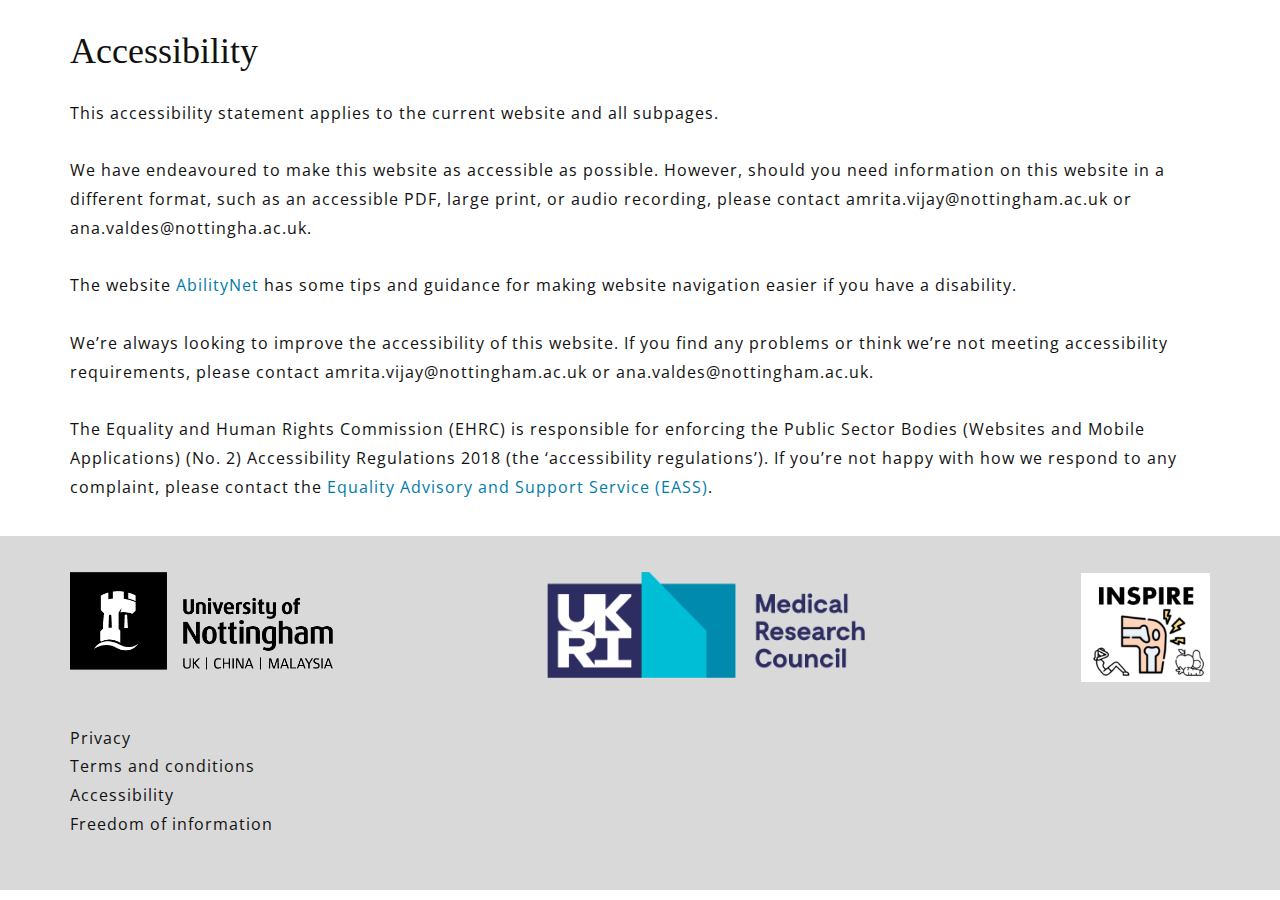
==== Accessibility.html @ a1bdb832 "WEBSITE UPLOAD" ====
<!DOCTYPE html>
<html style="font-size: 16px;">
  <head>
    <meta name="viewport" content="width=device-width, initial-scale=1.0">
    <meta charset="utf-8">
    <meta name="keywords" content="">
    <meta name="description" content="">
    <title>Accessibility</title>
    <link rel="stylesheet" href="nicepage.css" media="screen">
<link rel="stylesheet" href="Accessibility.css" media="screen">
    <script class="u-script" type="text/javascript" src="jquery.js" defer=""></script>
    <script class="u-script" type="text/javascript" src="nicepage.js" defer=""></script>
    <meta name="generator" content="Nicepage 4.12.21, nicepage.com">
    <link rel="icon" href="images/favicon.ico">
    <link id="u-theme-google-font" rel="stylesheet" href="https://fonts.googleapis.com/css?family=Roboto:100,100i,300,300i,400,400i,500,500i,700,700i,900,900i|Open+Sans:300,300i,400,400i,500,500i,600,600i,700,700i,800,800i">
    
    
    <script type="application/ld+json">{
		"@context": "http://schema.org",
		"@type": "Organization",
		"name": "INSPIRE",
		"logo": "images/UoN_Single_Col_Logo_Blk_RGB.png"
}</script>
    <meta name="theme-color" content="#dec79b">
    <meta property="og:title" content="Accessibility">
    <meta property="og:description" content="">
    <meta property="og:type" content="website">
  </head>
  <body class="u-body u-xl-mode">
    <section class="u-clearfix u-section-1" id="sec-5e1e">
      <div class="u-clearfix u-sheet u-sheet-1">
        <h2 class="u-align-center u-text u-text-default u-text-1">Accessibility</h2>
        <p class="u-align-left u-text u-text-2"> This accessibility statement applies to the current website and all subpages.<br>
          <br>We have endeavoured to make this website as accessible as possible. However, should you need information on this website in a different format, such as an accessible PDF, large print, or audio recording, please contact ​amrita.vijay@nottingham.ac.uk or ana.valdes@nottingha.ac.uk.<br>
          <br>The website <a href="https://mcmw.abilitynet.org.uk/" target="_blank" class="u-active-none u-border-none u-btn u-button-link u-button-style u-hover-none u-none u-text-custom-color-2 u-btn-1">AbilityNet</a>&nbsp;has some tips and guidance for making website navigation easier if you have a disability.<br>
          <br>We’re always looking to improve the accessibility of this website. If you find any problems or think we’re not meeting accessibility requirements, please contact amrita.vijay@nottingham.ac.uk or ana.valdes@nottingham.ac.uk.<br>
          <br>The Equality and Human Rights Commission (EHRC) is responsible for enforcing the Public Sector Bodies (Websites and Mobile Applications) (No. 2) Accessibility Regulations 2018 (the ‘accessibility regulations’). If you’re not happy with how we respond to any complaint, please contact the <a href="https://www.equalityadvisoryservice.com/" target="_blank" class="u-active-none u-border-none u-btn u-button-link u-button-style u-hover-none u-none u-text-custom-color-2 u-btn-2">Equality Advisory and Support Service (EASS)</a>.
        </p>
      </div>
    </section>
    
    
    <footer class="u-clearfix u-footer u-grey-15" id="sec-4f29"><div class="u-align-left u-clearfix u-sheet u-sheet-1">
        <a href="https://nottingham.ac.uk" class="u-image u-logo u-image-1" data-image-width="506" data-image-height="188" title="University of Nottingham" target="_blank">
          <img src="images/UoN_Single_Col_Logo_Blk_RGB.png" class="u-logo-image u-logo-image-1">
        </a>
        <a href="Home.html" data-page-id="12705775" class="u-image u-logo u-image-2" data-image-width="372" data-image-height="314" title="Home">
          <img src="images/INSPIRE.png" class="u-logo-image u-logo-image-2">
        </a>
        <a href="https://www.ukri.org/councils/mrc/" class="u-image u-logo u-image-3" data-image-width="1440" data-image-height="480" title="UKRI - MRC" target="_blank">
          <img src="images/MRClogo.png" class="u-logo-image u-logo-image-3">
        </a>
        <p class="u-text u-text-1">
          <a href="https://www.nottingham.ac.uk/utilities/privacy/privacy.aspx" class="u-active-none u-border-none u-btn u-button-link u-button-style u-hover-none u-none u-text-body-color u-text-hover-custom-color-1 u-btn-1" target="_blank">Privacy</a>
          <br>
          <a href="Terms-and-conditions.html" data-page-id="136222479" class="u-active-none u-border-none u-btn u-button-link u-button-style u-hover-none u-none u-text-body-color u-text-hover-custom-color-1 u-btn-2">Terms and conditions<br>
          </a>
          <a href="Accessibility.html" data-page-id="84467106" class="u-active-none u-border-none u-btn u-button-link u-button-style u-hover-none u-none u-text-body-color u-text-hover-custom-color-1 u-btn-3">Accessibility</a>
          <br>
          <a href="https://www.nottingham.ac.uk/governance/records-and-information-management/freedom-of-information/freedom-of-information.aspx" class="u-active-none u-border-none u-btn u-button-link u-button-style u-hover-none u-none u-text-body-color u-text-hover-custom-color-1 u-btn-4" target="_blank">Freedom of information</a>
        </p>
      </div></footer>
  </body>
</html>
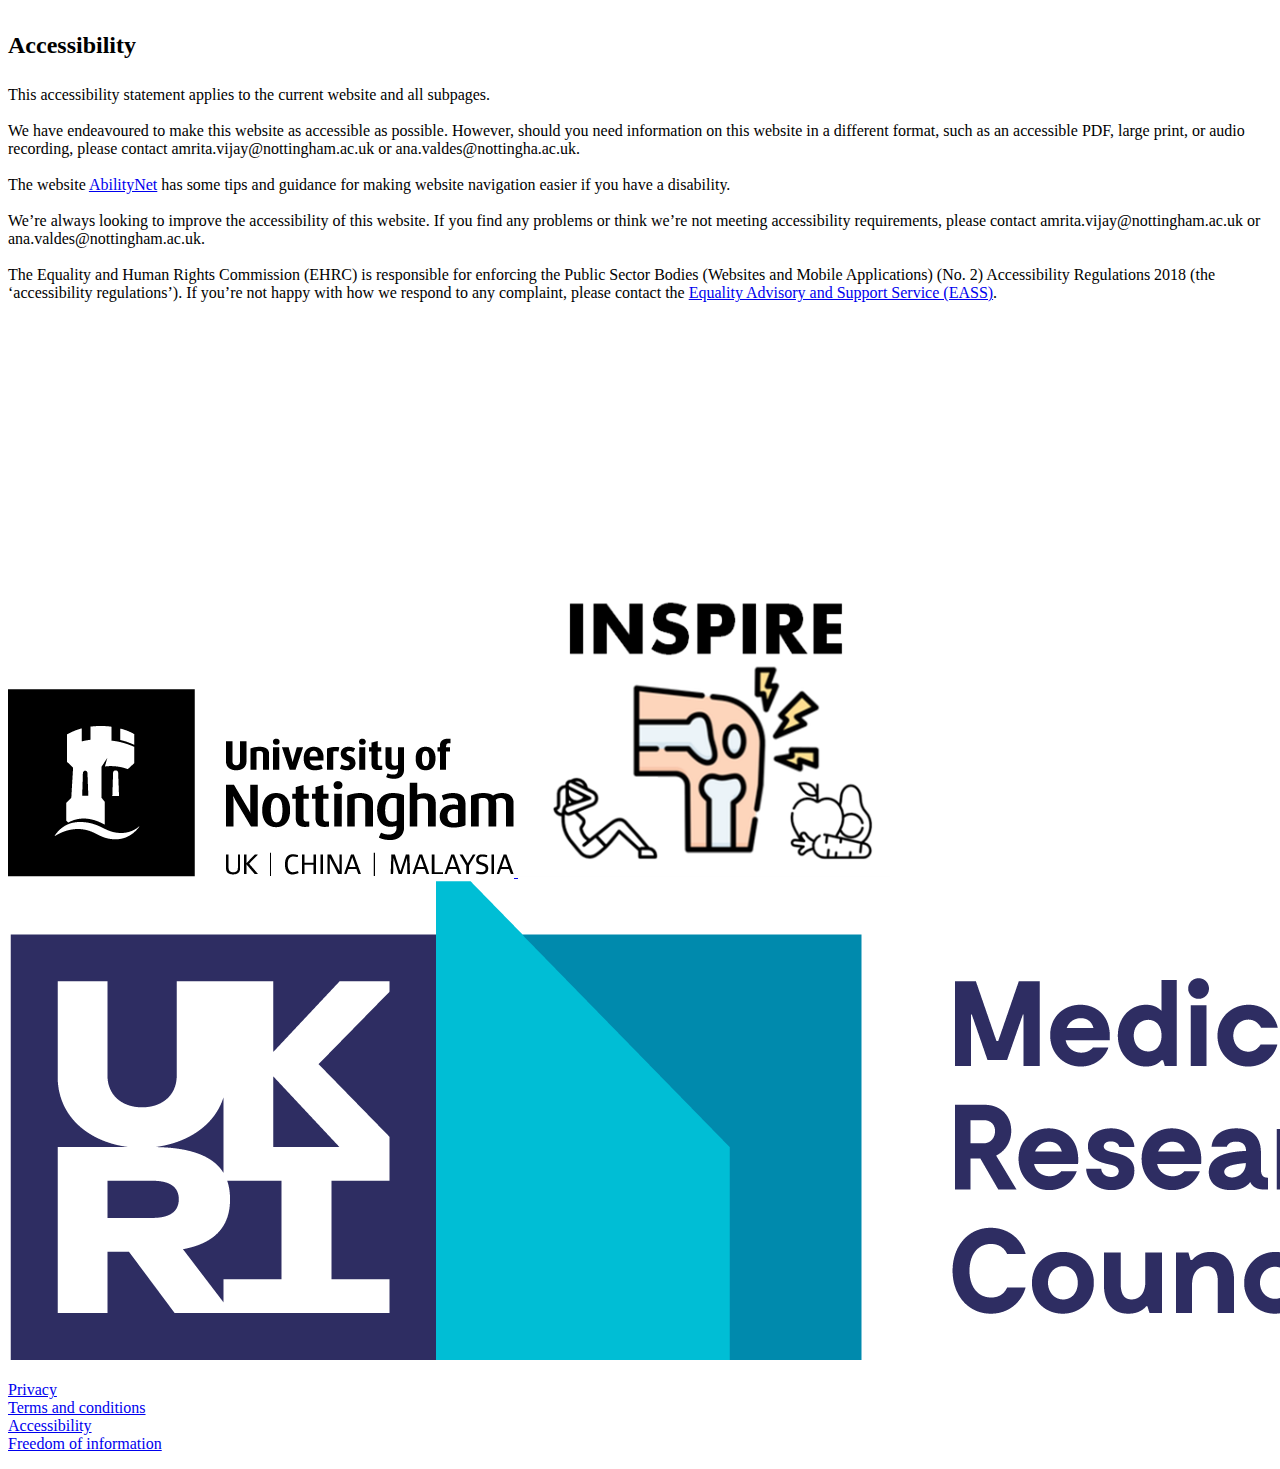
==== commit d68b5171: "edit" ====
--- a/Accessibility.html
+++ b/Accessibility.html
@@ -1,6 +1,5 @@
 <!DOCTYPE html>
-<html style="font-size: 16px;">
-  <head>
+<html style="font-size: 16px;"><head>
     <meta name="viewport" content="width=device-width, initial-scale=1.0">
     <meta charset="utf-8">
     <meta name="keywords" content="">
@@ -10,7 +9,7 @@
 <link rel="stylesheet" href="Accessibility.css" media="screen">
     <script class="u-script" type="text/javascript" src="jquery.js" defer=""></script>
     <script class="u-script" type="text/javascript" src="nicepage.js" defer=""></script>
-    <meta name="generator" content="Nicepage 4.12.21, nicepage.com">
+    <meta name="generator" content="Nicepage 4.13.4, nicepage.com">
     <link rel="icon" href="images/favicon.ico">
     <link id="u-theme-google-font" rel="stylesheet" href="https://fonts.googleapis.com/css?family=Roboto:100,100i,300,300i,400,400i,500,500i,700,700i,900,900i|Open+Sans:300,300i,400,400i,500,500i,600,600i,700,700i,800,800i">
     
@@ -60,5 +59,5 @@
           <a href="https://www.nottingham.ac.uk/governance/records-and-information-management/freedom-of-information/freedom-of-information.aspx" class="u-active-none u-border-none u-btn u-button-link u-button-style u-hover-none u-none u-text-body-color u-text-hover-custom-color-1 u-btn-4" target="_blank">Freedom of information</a>
         </p>
       </div></footer>
-  </body>
-</html>+  
+</body></html>